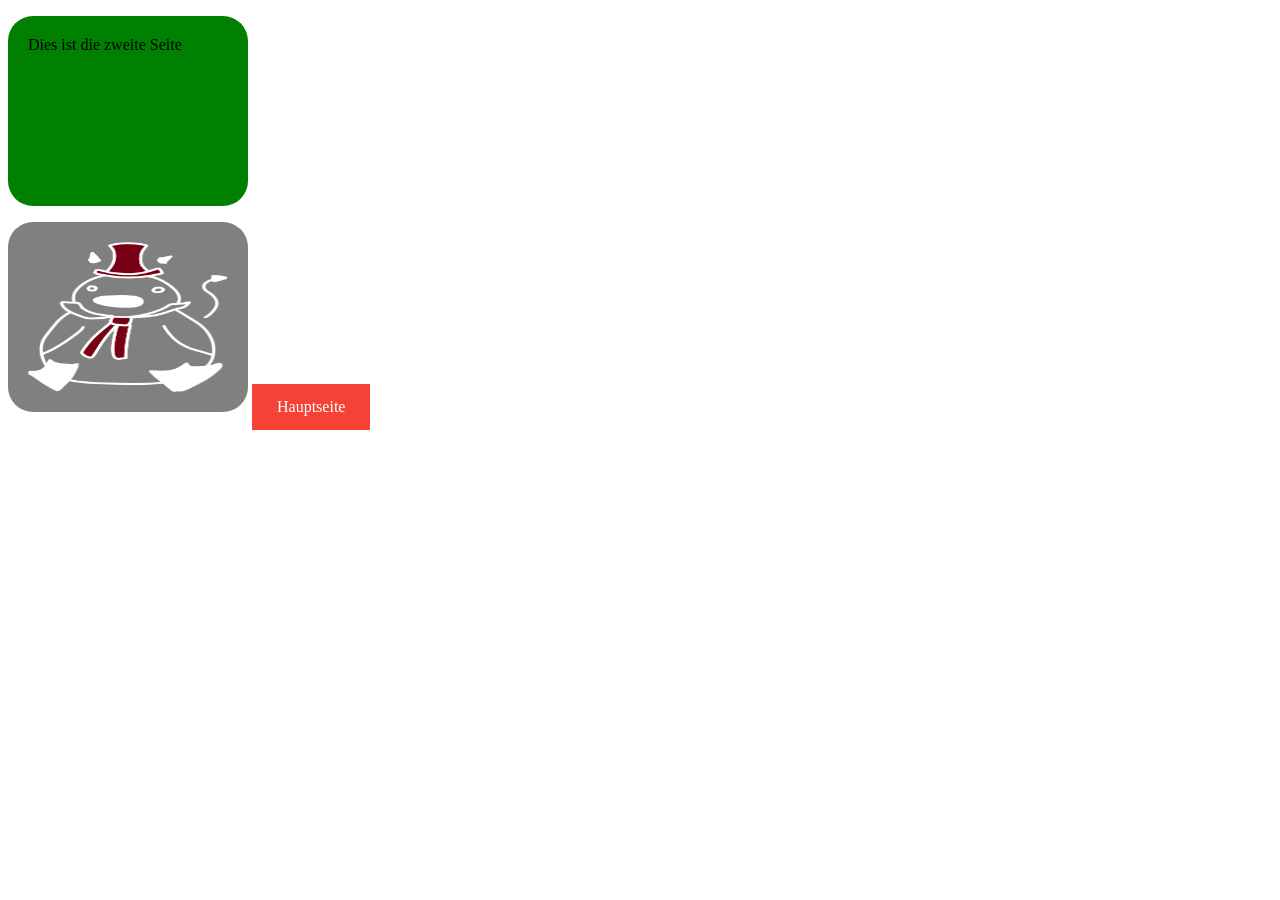
==== seite2.html @ df1639a7 "seite2 added" ====
<!doctype html>
<html>
  <head>
    <style>
p {
  background-color: green;
  border-radius: 25px;
  padding: 20px;
  width: 200px;
  height: 150px;
}
img {
  background-color: grey;
  border-radius: 25px;
  padding: 20px;
  width: 200px;
  height: 150px;
}
a:link, a:visited {
  background-color: #f44336;
  color: white;
  padding: 14px 25px;
  text-align: center;
  text-decoration: none;
  display: inline-block;
}

a:hover, a:active {
  background-color: red;
}

</style>
    <title>Portfolio2</title>
  </head>
  <body>
    <p>Dies ist die zweite Seite</p>
    <img src="duckbrush.png" alt="duck">
    <a href="index.html" target="_blank">Hauptseite</a>
  </body>
</html>
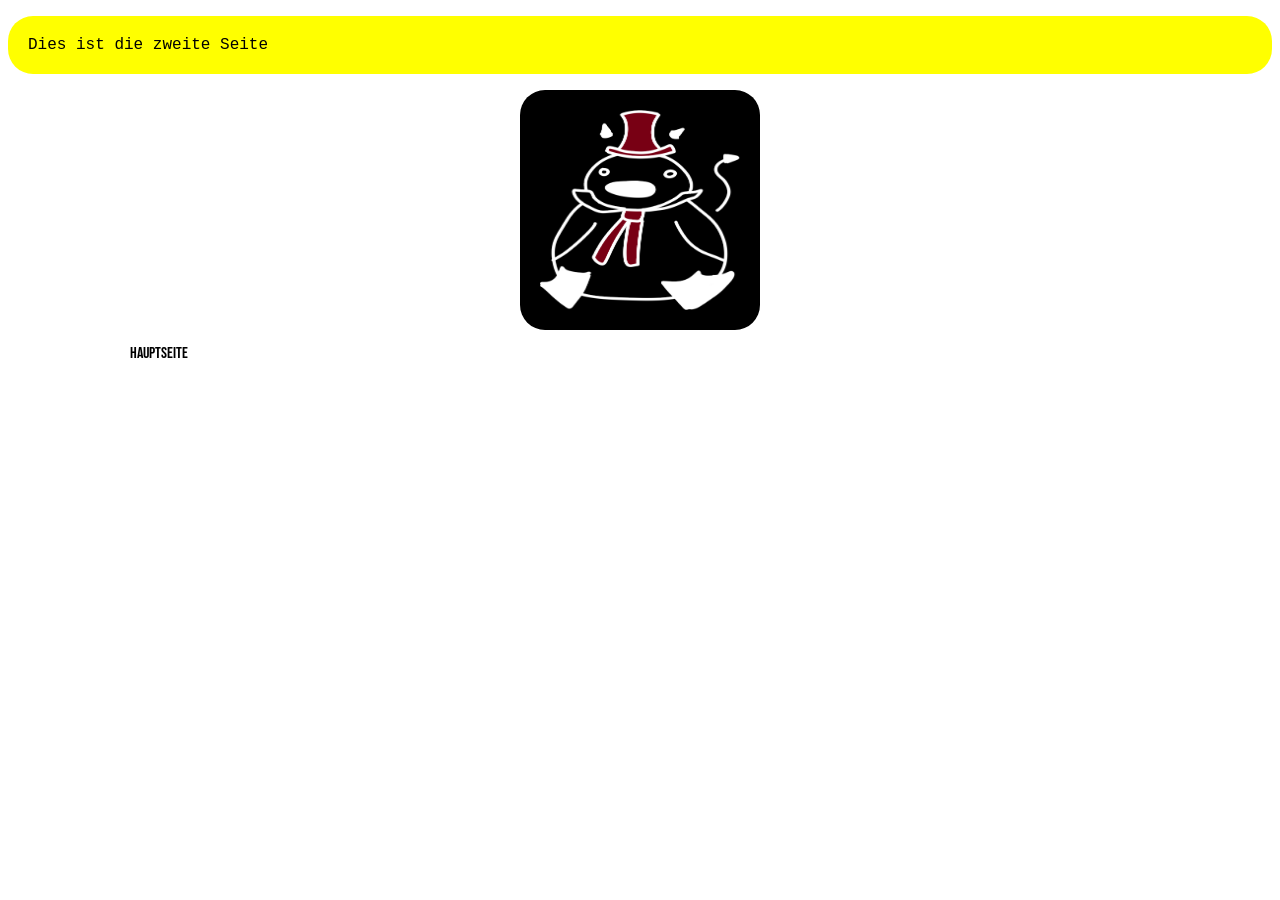
==== commit b4f622bb: "stuff" ====
--- a/seite2.html
+++ b/seite2.html
@@ -1,40 +1,18 @@
 <!doctype html>
 <html>
   <head>
-    <style>
-p {
-  background-color: green;
-  border-radius: 25px;
-  padding: 20px;
-  width: 200px;
-  height: 150px;
-}
-img {
-  background-color: grey;
-  border-radius: 25px;
-  padding: 20px;
-  width: 200px;
-  height: 150px;
-}
-a:link, a:visited {
-  background-color: #f44336;
-  color: white;
-  padding: 14px 25px;
-  text-align: center;
-  text-decoration: none;
-  display: inline-block;
-}
-
-a:hover, a:active {
-  background-color: red;
-}
-
-</style>
+    <link rel="preconnect" href="https://fonts.googleapis.com">
+    <link rel="preconnect" href="https://fonts.gstatic.com" crossorigin>
+    <link href="https://fonts.googleapis.com/css2?family=Bebas+Neue&family=Exo+2:ital,wght@0,100..900;1,100..900&display=swap" rel="stylesheet">
+    <link rel="stylesheet" href="portfoliostyle.css">
+    <link rel="stylesheet" href="portfoliostyle.css">
+    <meta name="viewport" content="width=device-width, initial-scale=1.0">
+    <link rel="icon" type="image/x-icon" href="duckbrush.png">
     <title>Portfolio2</title>
   </head>
   <body>
-    <p>Dies ist die zweite Seite</p>
+    <p class="basic">Dies ist die zweite Seite</p>
     <img src="duckbrush.png" alt="duck">
-    <a href="index.html" target="_blank">Hauptseite</a>
+    <a class="MeinButton" href="index.html">Hauptseite</a>
   </body>
 </html>
--- a/portfoliostyle.css
+++ b/portfoliostyle.css
@@ -0,0 +1,49 @@
+body{
+    font-family: 'Courier New', monospace;
+}
+p.basic {
+  background-color: yellow;
+  border-radius: 25px;
+  padding: 20px;
+}
+img {
+  background-color: black;
+  border-radius: 25px;
+  padding: 20px;
+  width: 200px;
+  height: 200px;
+  display: block;
+  margin: auto;
+}
+a.MeinButton:link, a.MeinButton:visited {
+  border-radius: 25px;
+  background-color: white;
+  color: black;
+  padding: 14px 25px;
+  width: max(50px,20%);
+  text-align: center;
+  text-decoration: none;
+  display: inline-block;
+  font-family: "Bebas Neue", sans-serif;
+  font-weight: 400;
+  font-style: normal;
+}
+
+a.MeinButton:hover, a.MeinButton:active {
+  background-color: red;
+}
+
+.container {
+  display: flex;
+  background: #298a3b;
+  background: linear-gradient(90deg,rgba(41, 138, 59, 1) 0%, rgba(87, 199, 133, 1) 50%, rgba(237, 221, 83, 1) 100%);
+  mask: radial-gradient(30px at 30px 50%,#0000 calc(100% - 1px),#000) -30px/100% 55.5px;
+  border-radius: 25px;
+  padding: 10px;
+}
+.container.space-around {
+  justify-content: space-around;
+}
+.container.space-between {  
+  justify-content: space-between;
+}
--- a/portfoliostyle.css
+++ b/portfoliostyle.css
@@ -0,0 +1,49 @@
+body{
+    font-family: 'Courier New', monospace;
+}
+p.basic {
+  background-color: yellow;
+  border-radius: 25px;
+  padding: 20px;
+}
+img {
+  background-color: black;
+  border-radius: 25px;
+  padding: 20px;
+  width: 200px;
+  height: 200px;
+  display: block;
+  margin: auto;
+}
+a.MeinButton:link, a.MeinButton:visited {
+  border-radius: 25px;
+  background-color: white;
+  color: black;
+  padding: 14px 25px;
+  width: max(50px,20%);
+  text-align: center;
+  text-decoration: none;
+  display: inline-block;
+  font-family: "Bebas Neue", sans-serif;
+  font-weight: 400;
+  font-style: normal;
+}
+
+a.MeinButton:hover, a.MeinButton:active {
+  background-color: red;
+}
+
+.container {
+  display: flex;
+  background: #298a3b;
+  background: linear-gradient(90deg,rgba(41, 138, 59, 1) 0%, rgba(87, 199, 133, 1) 50%, rgba(237, 221, 83, 1) 100%);
+  mask: radial-gradient(30px at 30px 50%,#0000 calc(100% - 1px),#000) -30px/100% 55.5px;
+  border-radius: 25px;
+  padding: 10px;
+}
+.container.space-around {
+  justify-content: space-around;
+}
+.container.space-between {  
+  justify-content: space-between;
+}
